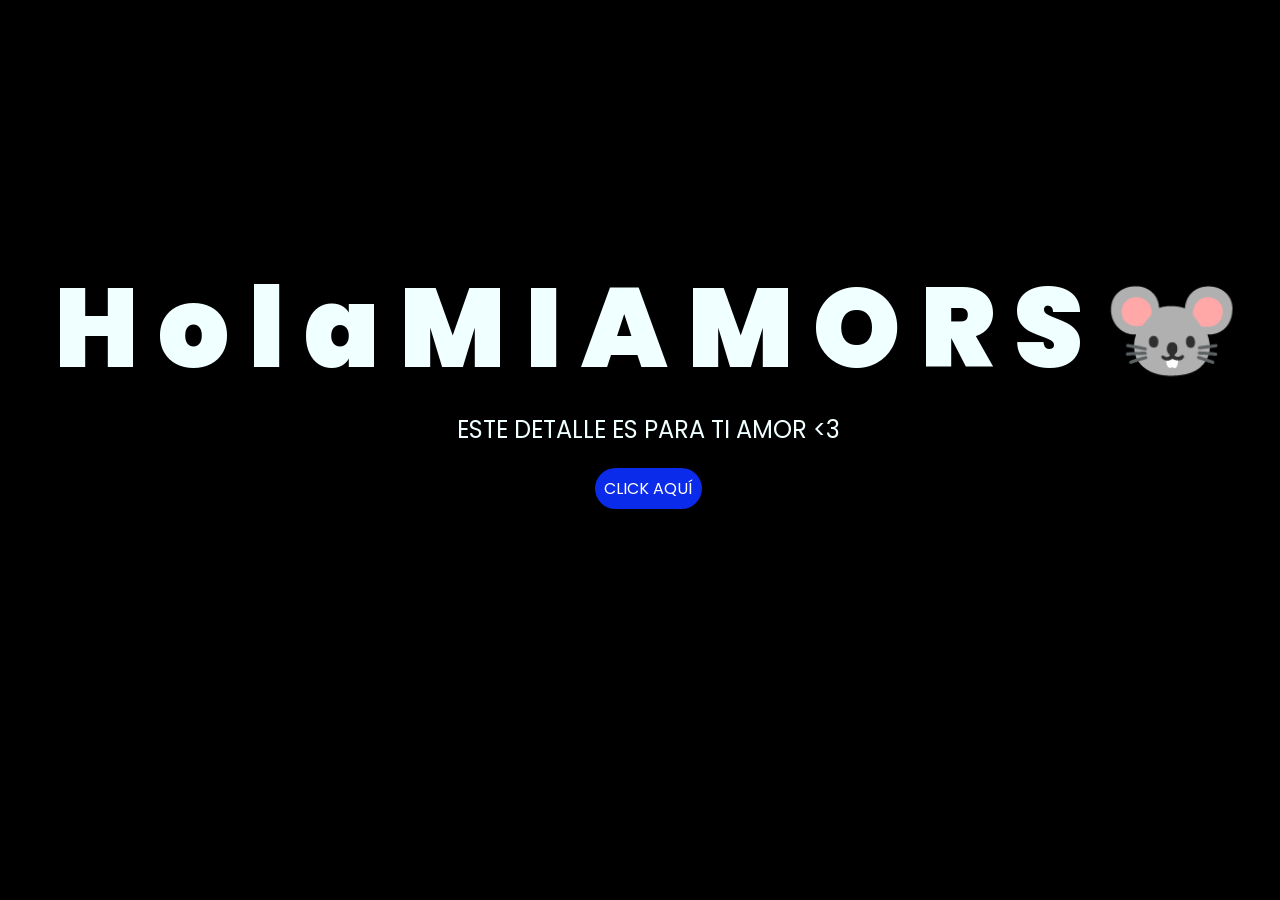
==== index.html @ 1eb75f83 "flowersL" ====
<!DOCTYPE html>
<html lang="es">

<head>
    <meta charset="UTF-8">
    <meta http-equiv="X-UA-Compatible" content="IE=edge">
    <meta name="viewport" content="width=device-width, initial-scale=1.0">
    <link rel="stylesheet" href="css/style.css">
    <link rel="icon" href="img/flowers.png" type="image/x-icon">
    <title>Flowers</title>
</head>

<body>
    <div class="greetings">
        <span>H</span>
        <span>o</span>
        <span>l</span>
        <span>a</span>
        <span>M</span>
        <span>I</span>
        <span>A</span>
        <span>M</span>
        <span>O</span>
        <span>R</span>
        <span>S</span>
        <span>🐭</span>
       
      

    </div>
    <div class="description">
        <span>ESTE DETALLE ES PARA TI AMOR <3 </span>
    </div>
    <div class="button">
        <button class="botones">
            <a href="flower.html" style="color: #fff;">CLICK AQUÍ</a>
        </button>
    </div>

</body>

</html>
---- css/style.css ----
@import url('https://fonts.googleapis.com/css2?family=Poppins:ital,wght@0,500;1,900&display=swap');
*{
    font-family: 'Poppins',cursive;
}
body{
    color: azure;
    width: 100%;
    height: 82vh;
    display: flex;
    flex-direction: column;
    align-items: center;
    justify-content: center;
    background-color: black;
    /* padding-top: -30; */
}

.botones{
    padding: 9px;
    border-radius: 80px;
    background-color: transparent;
    border: none;
}

.botones a{
    background-color: #0a2be9;
    padding: 9px;
    border-radius: 80px;
    -webkit-border-radius: 80px;
    -moz-border-radius: 80px;
    -ms-border-radius: 80px;
    -o-border-radius: 80px;

}

.botones a:focus{
    background-color: rgb(50, 194, 194);
}

.greetings{
    font-size: 7rem;
    font-weight: 900;
}
.greetings > span{
    animation: glow 2.5s ease-in-out infinite;
}
@keyframes glow{
    0%, 100%{
        color: #fff;
        text-shadow: 0 0 12px #39c6d6, 0 0 50px #39c6d6, 0 0 100px #39c6d6;
    }
    10%, 90%{
        color: #111;
        text-shadow: none;
    }
}
.greetings > span:nth-child(2){
    animation-delay: .2s ;
}
.greetings > span:nth-child(3){
    animation-delay: .4s ;
}
.greetings > span:nth-child(4){
    animation-delay: .6s;
}
.greetings > span:nth-child(5){
    animation-delay: .8s;
}
.greetings > span:nth-child(6){
    animation-delay: 1s;
}
.greetings > span:nth-child(7){
    animation-delay: 1.2s;
}
.greetings > span:nth-child(8){
    animation-delay: 1.4s;
}
.greetings > span:nth-child(9){
    animation-delay: 1.6s;
}
.greetings > span:nth-child(10){
    animation-delay: 1.8s;
}



.description{
    font-size: 1.5rem;
    margin-bottom: 20px;
}

.button a{
    text-decoration: none;
    font-size: 1rem;
    color: #111;
}

@media screen and (max-width:574px){
    .greetings{
        display: block;
        font-size: 4rem;
        font-weight: 800;
        text-align: center;
    }
    .description{
        font-size: 2rem;
    }
    
    .button a{
        font-size: 1rem;
    }
}
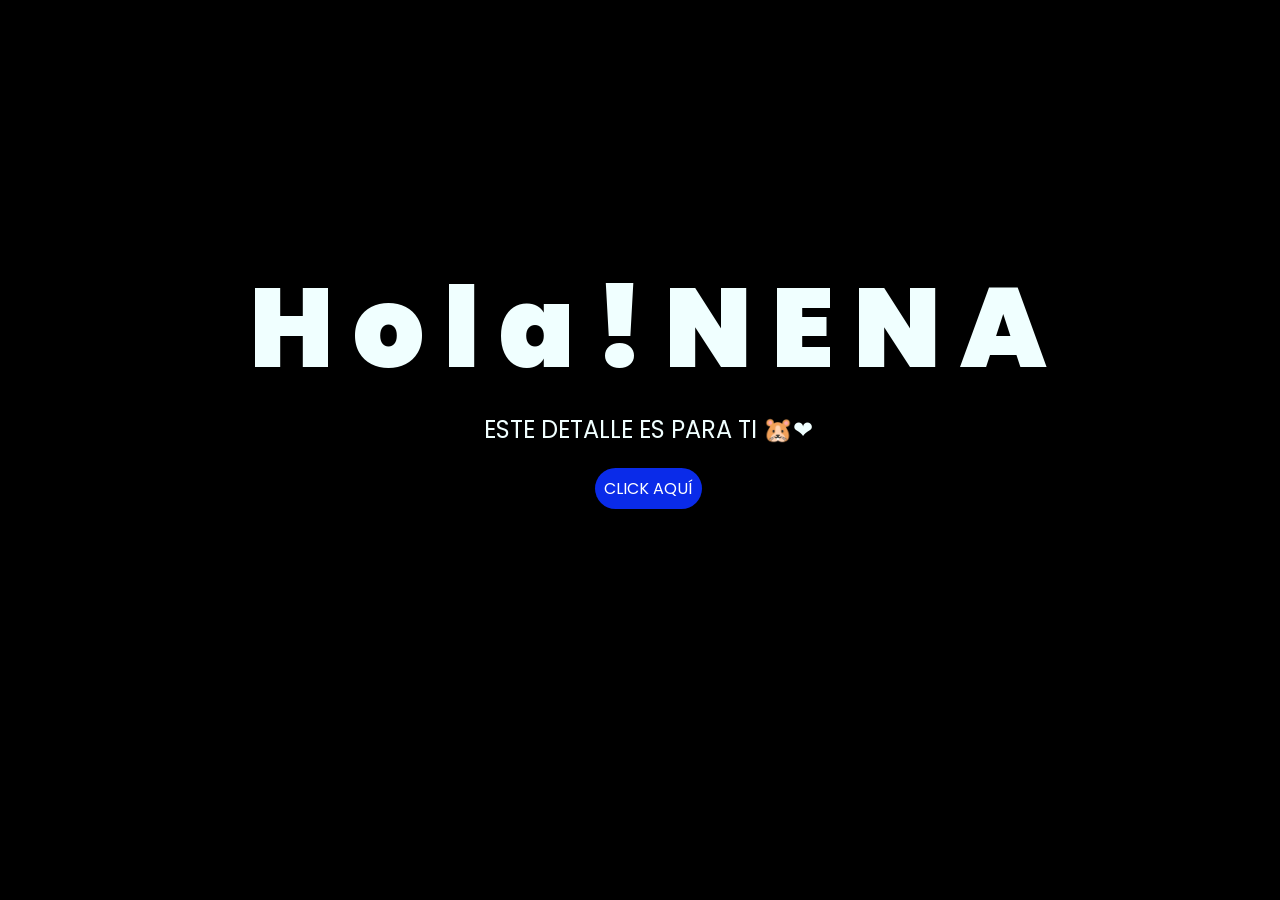
==== commit 53f061d0: "flowersA" ====
--- a/index.html
+++ b/index.html
@@ -16,20 +16,17 @@
         <span>o</span>
         <span>l</span>
         <span>a</span>
-        <span>M</span>
-        <span>I</span>
+        <span>!</span>
+        <span>N</span>
+        <span>E</span>
+        <span>N</span>
         <span>A</span>
-        <span>M</span>
-        <span>O</span>
-        <span>R</span>
-        <span>S</span>
-        <span>🐭</span>
        
       
 
     </div>
     <div class="description">
-        <span>ESTE DETALLE ES PARA TI AMOR <3 </span>
+        <span>ESTE DETALLE ES PARA TI 🐹❤︎ </span>
     </div>
     <div class="button">
         <button class="botones">
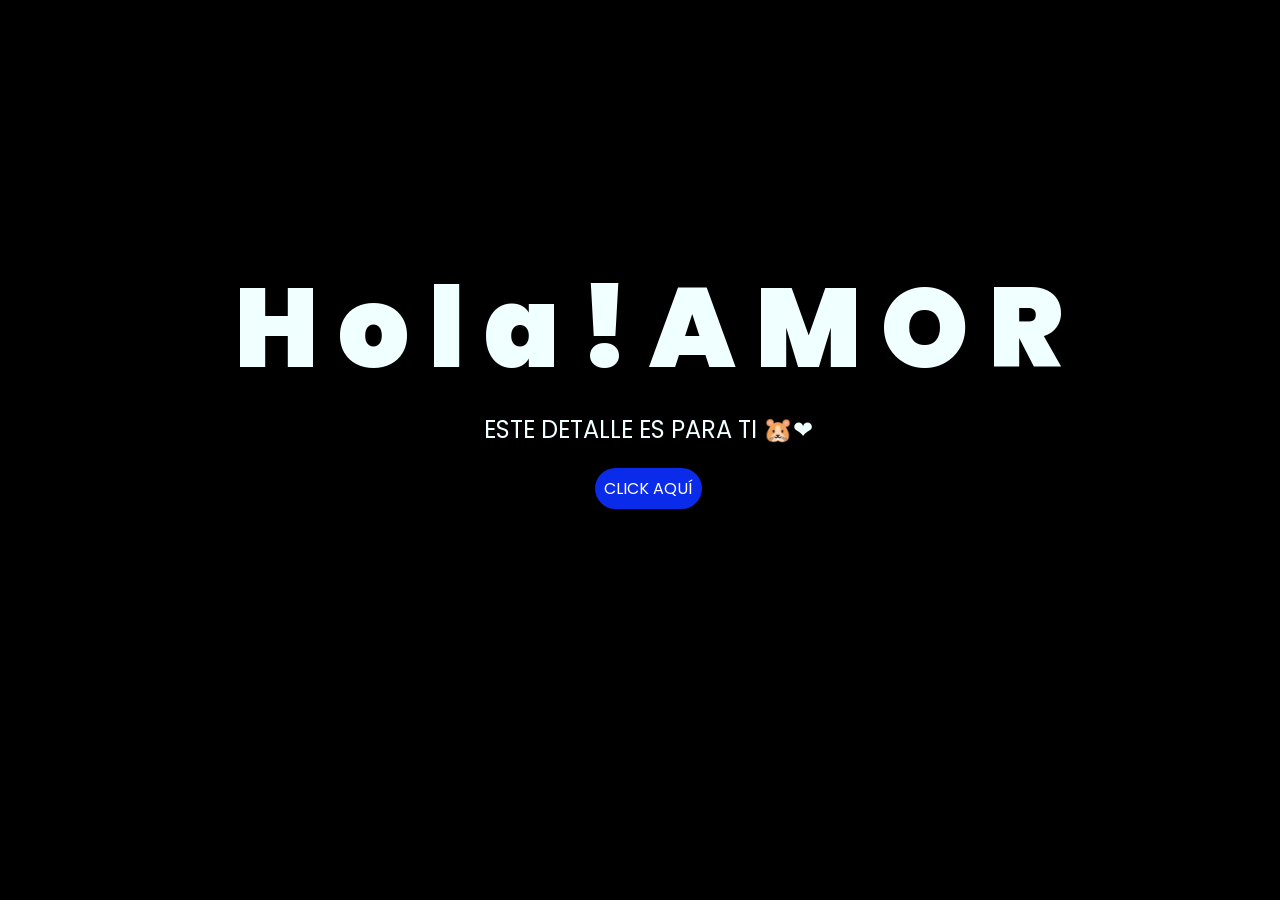
==== commit bec0646e: "flowersLA" ====
--- a/index.html
+++ b/index.html
@@ -17,10 +17,10 @@
         <span>l</span>
         <span>a</span>
         <span>!</span>
-        <span>N</span>
-        <span>E</span>
-        <span>N</span>
         <span>A</span>
+        <span>M</span>
+        <span>O</span>
+        <span>R</span>
        
       
 
